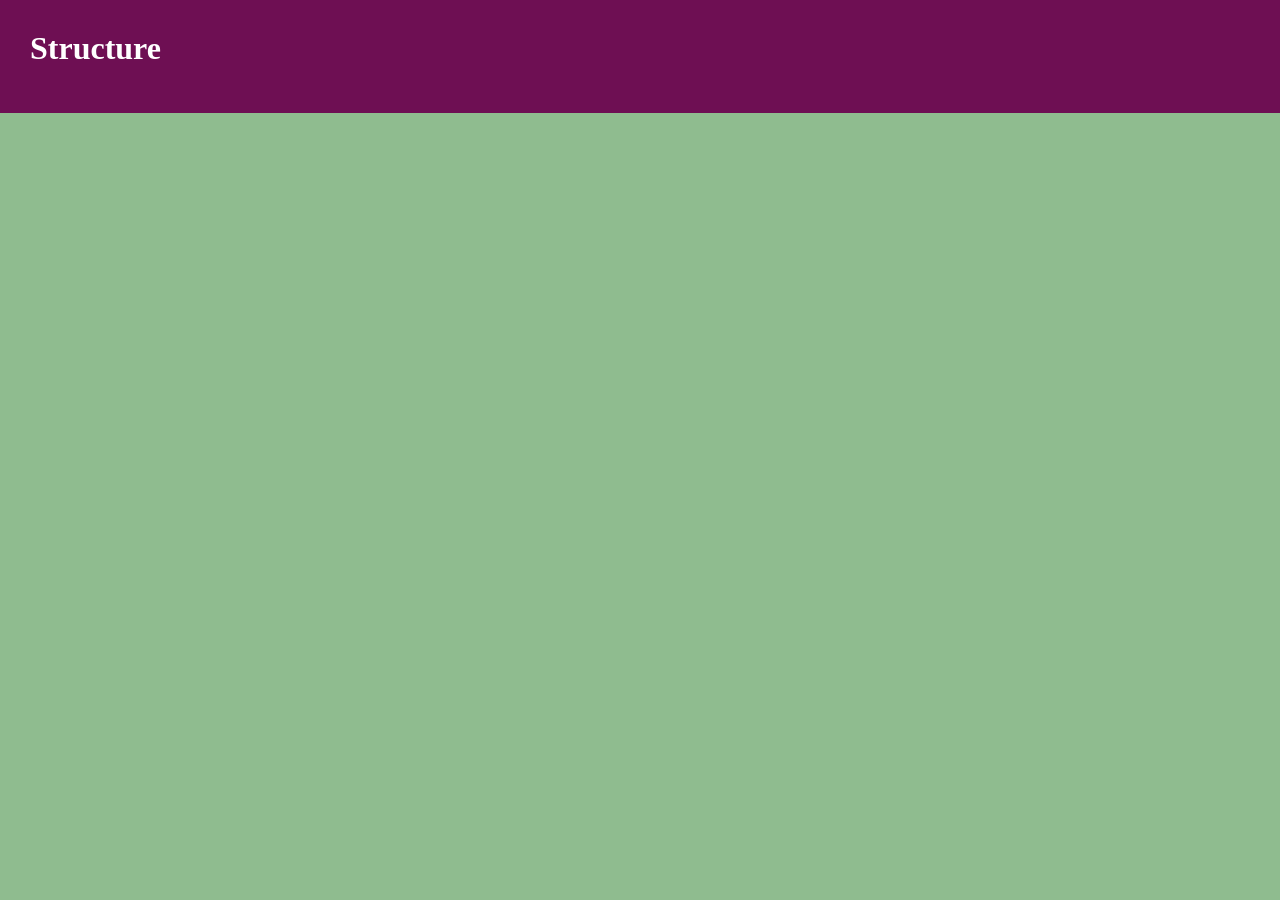
==== uwm.html @ 4e6f738a "finished viburnums page" ====
<!DOCTYPE html>
<html lang="en">

<head>
    <meta charset="utf-8">
    <title>Structure</title>
    <link rel="stylesheet" href="style.css">
</head>


<body>
    <header class="site-header">
        <h1 class="page-name">Structure</h1>

        <p></p>


    </header>
</body>















</html>
---- style.css ----
html {
    background-color:#8fbc8f;
}

body {
    margin: 0;
}

.site-header {
    background-color: rgb(110, 15, 83);
    padding: 30px;
    color: white;
    margin-bottom: 20px;
}

.page-name {
    margin: 0;
}

.nav-links {
    color: white;
}

.main-content {
    background-color: cadetblue;
    padding: 30px;
}

.site-footer {
    background-color: rgb(99, 150, 99);
    padding: 30px;
    margin-top: 20px;
}
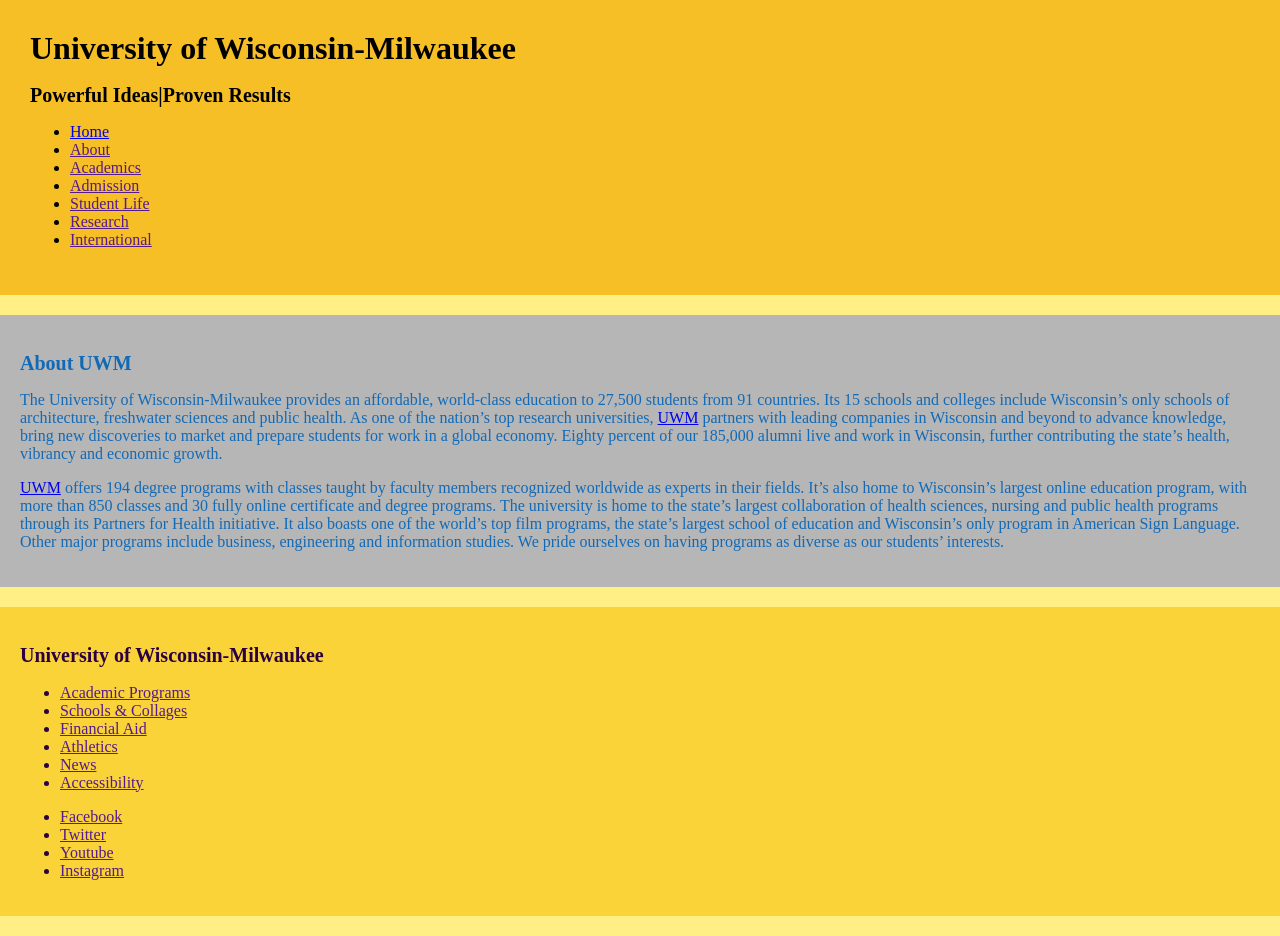
==== commit 5beed82d: "finished uwm page" ====
--- a/uwm.html
+++ b/uwm.html
@@ -3,33 +3,98 @@
 
 <head>
     <meta charset="utf-8">
-    <title>Structure</title>
-    <link rel="stylesheet" href="style.css">
+    <title>University of Wisconsin-Milwaukee</title>
+    <link rel="stylesheet" href="uwm.css">
 </head>
 
 
 <body>
-    <header class="site-header">
-        <h1 class="page-name">Structure</h1>
+    <header class="main-header">
+        <h1>University of Wisconsin-Milwaukee</h1>
+        <h2>Powerful Ideas|Proven Results</h2>
 
-        <p></p>
+        <ul class="circle-list">
+            <li>
+                <a href=index.html>Home</a>
+            </li>
+            <li>
+                <a class="nav-links" href="">About</a>
+            </li>
+            <li>
+                <a class="nav-links" href="">Academics</a>
+            </li>
+            <li>
+                <a class="nav-links" href="">Admission</a>
+            </li>
+            <li>
+                <a class="nav-links" href="">Student Life</a>
+            </li>
+            <li>
+                <a class="nav-links" href="">Research</a>
+            </li>
+            <li>
+                <a class="nav-links" href="">International</a>
+            </li>
+        </ul>
+    </header>
 
+    <main class="uwm-main">
+        <h2>About UWM</h2>
 
-    </header>
+        <p>The University of Wisconsin-Milwaukee provides an affordable, world-class education to 27,500 students from 91 countries. 
+            Its 15 schools and colleges include Wisconsin’s only schools of architecture, freshwater sciences and public health. 
+            As one of the nation’s top research universities, <a href="https://uwm.edu/">UWM</a> partners with leading companies in Wisconsin and beyond to advance knowledge, bring new discoveries to market and prepare students for work in a global economy. 
+            Eighty percent of our 185,000 alumni live and work in Wisconsin, further contributing the state’s health, vibrancy and economic growth.</p>
+
+        <p><a href="https://uwm.edu/">UWM</a> offers 194 degree programs with classes taught by faculty members recognized worldwide as experts in their fields. 
+            It’s also home to Wisconsin’s largest online education program, with more than 850 classes and 30 fully online certificate and degree programs. 
+            The university is home to the state’s largest collaboration of health sciences, nursing and public health programs through its Partners for Health initiative. 
+            It also boasts one of the world’s top film programs, the state’s largest school of education and Wisconsin’s only program in American Sign Language. 
+            Other major programs include business, engineering and information studies. 
+            We pride ourselves on having programs as diverse as our students’ interests.</p>
+    </main>
+
+    <footer class="uwm-footer">
+        <h2>University of Wisconsin-Milwaukee</h2>
+
+        <ul class="break">
+            <li>
+                <a class="nav-links" href="">Academic Programs</a>
+            </li>
+            <li>
+                <a class="nav-links" href="">Schools & Collages</a>
+            </li>
+            <li>
+                <a class="nav-links" href="">Financial Aid</a>
+            </li>
+            <li>
+                <a class="nav-links" href="">Athletics</a>
+            </li>
+            <li>
+                <a class="nav-links" href="">News</a>
+            </li>
+            <li>
+                <a class="nav-links" href="">Accessibility</a>
+            </li>
+        </ul>
+
+        <ul>
+            <li>
+                <a class="nav-links" href="">Facebook</a>
+            </li>
+            <li>
+                <a class="nav-links" href="">Twitter</a>
+            </li>
+            <li>
+                <a class="nav-links" href="">Youtube</a>
+            </li>
+            <li>
+                <a class="nav-links" href="">Instagram</a>
+            </li>
+        </ul>
+
+    </footer>
+
 </body>
 
-
-
-
-
-
-
-
-
-
-
-
-
-
-
 </html>
--- a/uwm.css
+++ b/uwm.css
@@ -0,0 +1,39 @@
+html{
+    background-color: hsl(52, 100%, 76%);
+}
+
+body{
+    margin:0;
+}
+
+h1{
+    margin:0;
+}
+
+h2{
+    font-size: 20px;
+}
+
+.main-header {
+    background-color: #f7bf26;
+    padding:30px;
+    margin-bottom: 20px;
+}
+
+.uwm-main {
+    background-color: rgb(182, 182, 182);
+    color: rgb(18, 106, 183);
+    padding: 20px;
+    margin-bottom: 20px;
+}
+
+.uwm-footer{
+    background-color: rgb(249, 211, 56);
+    color: rgb(43, 0, 65);
+    padding: 20px;
+    margin-bottom: 20px;
+}
+
+.break{
+    break-after: auto;
+}
